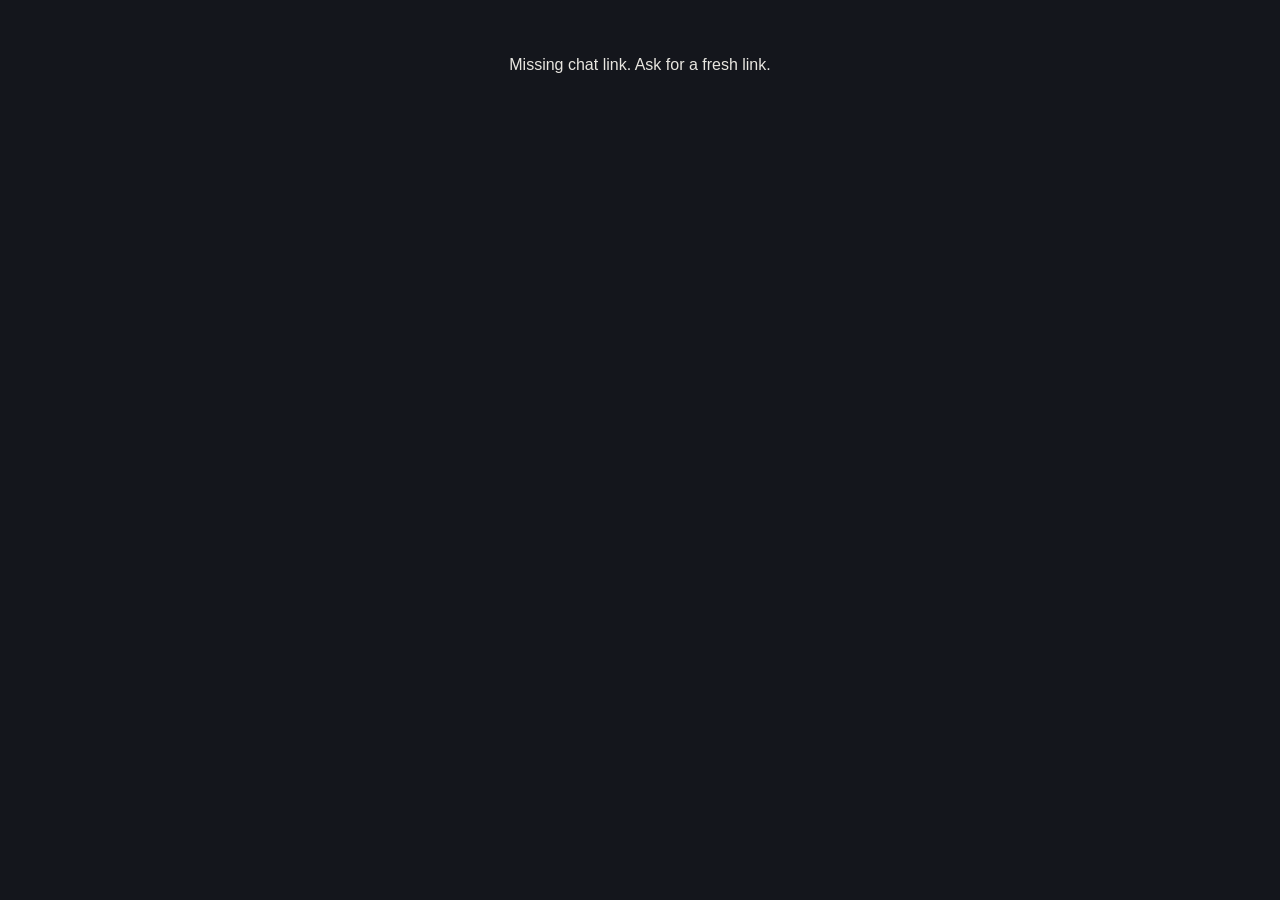
==== chat.html @ 68d4394c "v1" ====
<!DOCTYPE html>
<html lang="en">
<head>
<meta charset="UTF-8">
<meta name="viewport" content="width=device-width, initial-scale=1.0">
<title>Chat</title>
<link rel="stylesheet" href="css/style.css">
</head>
<body class="chat-room-body">

  <!-- JOIN SCREEN -->
  <div id="joinScreen" class="login-body" style="flex:1;">
    <div class="login-card chat-join-card">
      <h1 id="joinChatName">💬 Chat</h1>
      <p class="subtitle" id="joinSubtitle">Enter the current passcode to join</p>
      <form id="joinForm">
        <input type="text" id="joinUsername" placeholder="Your name or emoji (e.g. 🐼 Sam)" required maxlength="30">
        <input type="text" id="joinPasscode" placeholder="6-digit passcode" required maxlength="6" inputmode="numeric">
        <button type="submit">Join chat</button>
      </form>
      <p id="joinError" class="error"></p>
    </div>
  </div>

  <!-- CHAT ROOM -->
  <div id="roomScreen" class="hidden" style="display:none; flex-direction:column; height:100vh;">
    <div class="chat-room-header">
      <div>
        <h1 id="roomChatName">Chat</h1>
        <div class="chat-you" id="roomWhoAmI"></div>
      </div>
      <button id="leaveChatBtn" class="ghost-btn">Leave chat</button>
    </div>

    <div class="chat-messages" id="chatMessages"></div>

    <div class="chat-input-row" id="chatInputRow">
      <label class="ghost-btn upload-btn" title="Attach photo or video">
        📎
        <input type="file" id="chatFileInput" accept="image/*,video/*" hidden>
      </label>
      <button id="recordVoiceBtn" class="ghost-btn" title="Record voice message">🎤</button>
      <input type="text" id="chatTextInput" placeholder="Message...">
      <button id="sendChatBtn" class="primary-btn">Send</button>
    </div>
  </div>

  <script src="js/api.js"></script>
  <script src="js/chat.js"></script>
</body>
</html>
---- css/style.css ----
:root {
  --bg: #14161c;
  --bg-panel: #1c1f28;
  --bg-card: #23262f;
  --border: #33374280;
  --text: #e8e6e0;
  --text-dim: #9a9da6;
  --brass: #c9a961;
  --brass-dim: #8a7647;
  --danger: #c9645f;
  --radius: 10px;
  --font-ui: -apple-system, BlinkMacSystemFont, "Segoe UI", Inter, Roboto, sans-serif;
  --font-display: Georgia, "Times New Roman", serif;
}

[data-theme="light"] {
  --bg: #f3f1ea;
  --bg-panel: #ffffff;
  --bg-card: #fbfaf6;
  --border: #d8d3c4;
  --text: #23262f;
  --text-dim: #6b6f78;
  --brass: #9c7c3d;
  --brass-dim: #c9a961;
}

* { box-sizing: border-box; }

body {
  margin: 0;
  font-family: var(--font-ui);
  background: var(--bg);
  color: var(--text);
  min-height: 100vh;
  transition: background 0.2s ease, color 0.2s ease;
}

/* ---------- LOGIN ---------- */
.login-body {
  display: flex;
  align-items: center;
  justify-content: center;
}

.login-card {
  background: var(--bg-panel);
  border: 1px solid var(--border);
  border-radius: var(--radius);
  padding: 48px 40px;
  width: 100%;
  max-width: 360px;
  text-align: center;
}

.login-card h1 {
  font-family: var(--font-display);
  font-size: 28px;
  margin: 0 0 4px;
  letter-spacing: 0.5px;
}

.subtitle {
  color: var(--text-dim);
  font-size: 14px;
  margin: 0 0 28px;
}

.login-card form { display: flex; flex-direction: column; gap: 12px; }

input[type="password"], input[type="text"], textarea {
  background: var(--bg-card);
  border: 1px solid var(--border);
  border-radius: 6px;
  color: var(--text);
  padding: 12px 14px;
  font-size: 15px;
  font-family: var(--font-ui);
  width: 100%;
}

input:focus, textarea:focus {
  outline: none;
  border-color: var(--brass);
}

button { font-family: var(--font-ui); cursor: pointer; }

.primary-btn {
  background: var(--brass);
  color: #17181c;
  border: none;
  border-radius: 6px;
  padding: 12px 18px;
  font-weight: 600;
  font-size: 14px;
  transition: opacity 0.15s ease;
}
.primary-btn:hover { opacity: 0.85; }
.primary-btn:disabled { opacity: 0.5; cursor: not-allowed; }

.ghost-btn {
  background: transparent;
  color: var(--text-dim);
  border: 1px solid var(--border);
  border-radius: 6px;
  padding: 10px 16px;
  font-size: 14px;
}
.ghost-btn:hover { color: var(--text); border-color: var(--brass-dim); }

.danger-btn {
  background: transparent;
  color: var(--danger);
  border: 1px solid var(--danger);
  border-radius: 6px;
  padding: 10px 16px;
  font-size: 14px;
}
.danger-btn:hover { background: var(--danger); color: #17181c; }

.error { color: var(--danger); font-size: 13px; min-height: 18px; margin-top: 16px; }

/* ---------- DASHBOARD SHELL ---------- */
.topbar {
  display: flex;
  align-items: center;
  justify-content: space-between;
  padding: 18px 28px;
  border-bottom: 1px solid var(--border);
}

.topbar h1 {
  font-family: var(--font-display);
  font-size: 20px;
  margin: 0;
  letter-spacing: 0.5px;
}

.topbar-actions { display: flex; gap: 10px; }

.tabs {
  display: flex;
  gap: 4px;
  padding: 0 28px;
  border-bottom: 1px solid var(--border);
}

.tab-btn {
  background: none;
  border: none;
  color: var(--text-dim);
  padding: 14px 18px;
  font-size: 14px;
  border-bottom: 2px solid transparent;
}

.tab-btn.active { color: var(--brass); border-bottom-color: var(--brass); }

main { padding: 24px 28px 60px; max-width: 1100px; margin: 0 auto; }

.tab-content { display: none; }
.tab-content.active { display: block; }

.panel-header {
  display: flex;
  gap: 12px;
  align-items: center;
  justify-content: space-between;
  margin-bottom: 20px;
  flex-wrap: wrap;
}

.panel-header input[type="text"] { max-width: 280px; }

#uploadStatus { color: var(--text-dim); font-size: 13px; }

/* ---------- NOTES ---------- */
.notes-grid {
  display: grid;
  grid-template-columns: repeat(auto-fill, minmax(220px, 1fr));
  gap: 14px;
}

.note-card {
  background: var(--bg-card);
  border: 1px solid var(--border);
  border-radius: var(--radius);
  padding: 16px;
  cursor: pointer;
  transition: border-color 0.15s ease;
  display: flex;
  flex-direction: column;
  min-height: 120px;
}

.note-card:hover { border-color: var(--brass-dim); }

.note-card h3 { margin: 0 0 8px; font-size: 15px; }
.note-card p { margin: 0; color: var(--text-dim); font-size: 13px; flex: 1; overflow: hidden; }
.note-card .note-meta { margin-top: 10px; font-size: 11px; color: var(--brass-dim); }

.empty-state {
  color: var(--text-dim);
  text-align: center;
  padding: 60px 20px;
  font-size: 14px;
}

/* ---------- GALLERY ---------- */
.media-grid {
  display: grid;
  grid-template-columns: repeat(auto-fill, minmax(150px, 1fr));
  gap: 12px;
}

.media-thumb-wrap { cursor: pointer; }

.media-thumb {
  background: var(--bg-card);
  border: 1px solid var(--border);
  border-radius: var(--radius);
  aspect-ratio: 1;
  display: flex;
  align-items: center;
  justify-content: center;
  overflow: hidden;
  font-size: 32px;
  color: var(--text-dim);
  position: relative;
  transition: border-color 0.15s ease;
}

.media-thumb-wrap:hover .media-thumb { border-color: var(--brass-dim); }

.media-thumb img, .media-thumb video {
  width: 100%;
  height: 100%;
  object-fit: cover;
}

.media-badge {
  position: absolute;
  bottom: 6px;
  right: 6px;
  background: rgba(0,0,0,0.6);
  color: #fff;
  font-size: 11px;
  padding: 2px 6px;
  border-radius: 4px;
}

.media-name {
  margin-top: 6px;
  font-size: 12px;
  color: var(--text-dim);
  white-space: nowrap;
  overflow: hidden;
  text-overflow: ellipsis;
}

.upload-btn { display: inline-flex; align-items: center; cursor: pointer; }

/* ---------- MODAL ---------- */
.modal {
  position: fixed;
  inset: 0;
  background: rgba(0,0,0,0.6);
  display: flex;
  align-items: center;
  justify-content: center;
  z-index: 100;
  padding: 20px;
}

.modal.hidden { display: none; }

.modal-card {
  background: var(--bg-panel);
  border: 1px solid var(--border);
  border-radius: var(--radius);
  padding: 24px;
  width: 100%;
  max-width: 480px;
  max-height: 85vh;
  overflow-y: auto;
  display: flex;
  flex-direction: column;
  gap: 12px;
}

.media-preview-card { max-width: 640px; align-items: center; }
.media-preview-card img, .media-preview-card video {
  max-width: 100%;
  max-height: 60vh;
  border-radius: 6px;
}

.modal-actions {
  display: flex;
  justify-content: space-between;
  align-items: center;
  margin-top: 8px;
}
.modal-actions > div { display: flex; gap: 8px; }

/* ---------- CHAT (dashboard admin view) ---------- */
.hint-text { color: var(--text-dim); font-size: 13px; margin: -8px 0 20px; }

.chat-sessions-list { display: flex; flex-direction: column; gap: 14px; }

.chat-session-card {
  background: var(--bg-card);
  border: 1px solid var(--border);
  border-radius: var(--radius);
  padding: 18px 20px;
}

.chat-session-card.ended { opacity: 0.55; }

.chat-session-top {
  display: flex;
  justify-content: space-between;
  align-items: flex-start;
  gap: 12px;
  flex-wrap: wrap;
}

.chat-session-top h3 { margin: 0 0 4px; font-size: 16px; }
.chat-session-top .chat-meta { color: var(--text-dim); font-size: 12px; }

.chat-passcode {
  font-family: "SF Mono", Consolas, monospace;
  font-size: 22px;
  letter-spacing: 3px;
  color: var(--brass);
  background: var(--bg-panel);
  border: 1px solid var(--border);
  border-radius: 6px;
  padding: 6px 14px;
  text-align: center;
}
.chat-passcode-label { font-size: 10px; color: var(--text-dim); text-align: center; margin-top: 4px; letter-spacing: 1px; }

.chat-link-row {
  display: flex;
  gap: 8px;
  margin-top: 12px;
  align-items: center;
}
.chat-link-row input {
  flex: 1;
  font-size: 12px;
  color: var(--text-dim);
  background: var(--bg-panel);
}

.chat-participants {
  margin-top: 14px;
  display: flex;
  flex-wrap: wrap;
  gap: 8px;
}

.chat-participant-chip {
  display: flex;
  align-items: center;
  gap: 6px;
  background: var(--bg-panel);
  border: 1px solid var(--border);
  border-radius: 20px;
  padding: 4px 6px 4px 12px;
  font-size: 13px;
}

.chat-participant-chip button {
  background: none;
  border: none;
  color: var(--danger);
  cursor: pointer;
  font-size: 14px;
  line-height: 1;
  padding: 2px 6px;
}

.chat-session-actions { margin-top: 14px; display: flex; gap: 8px; }

/* ---------- CHAT ROOM (guest-facing) ---------- */
.chat-room-body { display: flex; flex-direction: column; height: 100vh; }

.chat-room-header {
  display: flex;
  justify-content: space-between;
  align-items: center;
  padding: 14px 20px;
  border-bottom: 1px solid var(--border);
}
.chat-room-header h1 { font-family: var(--font-display); font-size: 18px; margin: 0; }
.chat-room-header .chat-you { font-size: 12px; color: var(--text-dim); }

.chat-messages {
  flex: 1;
  overflow-y: auto;
  padding: 16px 20px;
  display: flex;
  flex-direction: column;
  gap: 10px;
}

.chat-msg { max-width: 70%; }
.chat-msg.own { align-self: flex-end; }
.chat-msg .chat-msg-author { font-size: 11px; color: var(--brass-dim); margin-bottom: 3px; }
.chat-msg .chat-msg-bubble {
  background: var(--bg-card);
  border: 1px solid var(--border);
  border-radius: 12px;
  padding: 8px 12px;
  font-size: 14px;
  word-break: break-word;
}
.chat-msg.own .chat-msg-bubble { background: var(--brass); color: #17181c; border-color: var(--brass); }
.chat-msg .chat-msg-bubble img, .chat-msg .chat-msg-bubble video { max-width: 100%; border-radius: 8px; display: block; }
.chat-msg .chat-msg-time { font-size: 10px; color: var(--text-dim); margin-top: 3px; }
.chat-msg .chat-file-pending { font-size: 13px; opacity: 0.8; cursor: pointer; }

.chat-input-row {
  display: flex;
  gap: 8px;
  padding: 14px 20px;
  border-top: 1px solid var(--border);
  align-items: center;
}
.chat-input-row input[type="text"] { flex: 1; }
.chat-input-row button { flex-shrink: 0; }
.chat-input-row.recording #recordVoiceBtn { background: var(--danger); border-color: var(--danger); color: #fff; }

.chat-join-card { max-width: 380px; }

@media (max-width: 600px) {
  .topbar, .tabs, main { padding-left: 16px; padding-right: 16px; }
  .panel-header { flex-direction: column; align-items: stretch; }
}
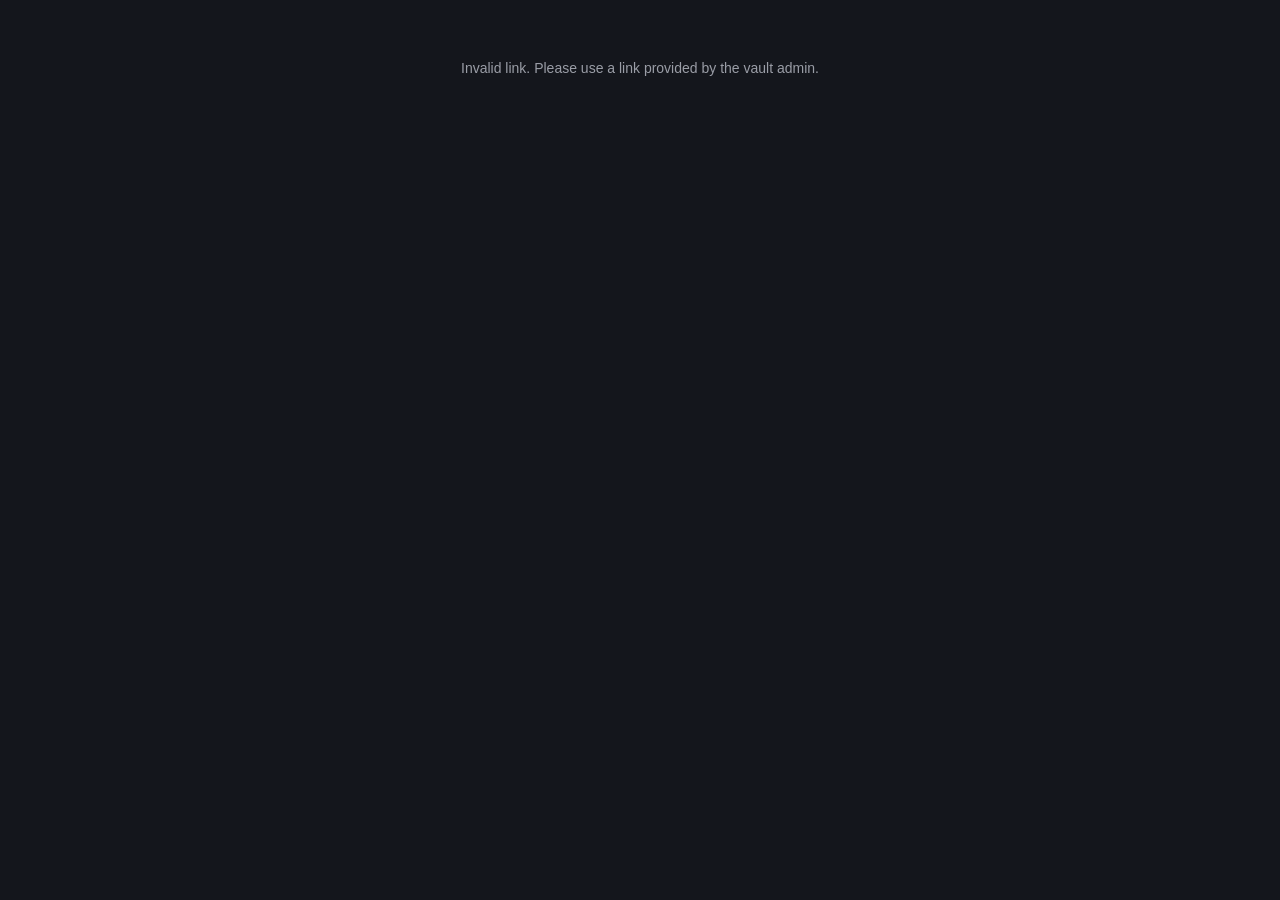
==== commit 2684dfd9: "v3" ====
--- a/chat.html
+++ b/chat.html
@@ -23,7 +23,7 @@
   </div>
 
   <!-- CHAT ROOM -->
-  <div id="roomScreen" class="hidden" style="display:none; flex-direction:column; height:100vh;">
+  <!-- <div id="roomScreen" class="hidden" style="display:none; flex-direction:column; height:100vh;">
     <div class="chat-room-header">
       <div>
         <h1 id="roomChatName">Chat</h1>
@@ -43,7 +43,53 @@
       <input type="text" id="chatTextInput" placeholder="Message...">
       <button id="sendChatBtn" class="primary-btn">Send</button>
     </div>
+  </div> -->
+
+<!-- ... keep head and joinScreen ... -->
+
+<!-- CHAT ROOM -->
+<div id="roomScreen" class="hidden" style="display:none;">
+  <div class="chat-container" id="chatContainer">
+    <!-- LEFT SIDEBAR -->
+    <aside class="chat-sidebar">
+      <div class="sidebar-header">
+        <h3>Chats</h3>
+        <button id="sidebarClose" class="ghost-btn" style="display:none;">✕</button>
+      </div>
+      <div class="sidebar-list" id="sidebarList">
+        <!-- Chat links populated here -->
+      </div>
+    </aside>
+
+    <!-- RIGHT CHAT WINDOW -->
+    <main class="chat-main">
+      <div class="chat-room-header">
+        <div style="display: flex; align-items: center;">
+          <button id="mobileBackBtn" class="ghost-btn">←</button>
+          <div>
+            <h1 id="roomChatName">Select a chat</h1>
+            <div class="chat-you" id="roomWhoAmI"></div>
+          </div>
+        </div>
+        <button id="leaveChatBtn" class="ghost-btn">Leave chat</button>
+      </div>
+
+      <div class="chat-messages" id="chatMessages">
+        <div class="empty-state">Select a conversation to start chatting</div>
+      </div>
+
+      <div class="chat-input-row" id="chatInputRow" style="visibility: hidden;">
+        <label class="ghost-btn upload-btn">
+          📎
+          <input type="file" id="chatFileInput" accept="image/*,video/*" hidden>
+        </label>
+        <button id="recordVoiceBtn" class="ghost-btn">🎤</button>
+        <input type="text" id="chatTextInput" placeholder="Message...">
+        <button id="sendChatBtn" class="primary-btn">Send</button>
+      </div>
+    </main>
   </div>
+</div>
 
   <script src="js/api.js"></script>
   <script src="js/chat.js"></script>
--- a/css/style.css
+++ b/css/style.css
@@ -439,3 +439,81 @@
   .topbar, .tabs, main { padding-left: 16px; padding-right: 16px; }
   .panel-header { flex-direction: column; align-items: stretch; }
 }
+
+/* ... keep existing styles ... */
+
+/* ---------- UPDATED CHAT LAYOUT ---------- */
+.chat-container {
+  display: flex;
+  height: 100vh;
+  width: 100%;
+  overflow: hidden;
+}
+
+/* Sidebar */
+.chat-sidebar {
+  width: 320px;
+  background: var(--bg-panel);
+  border-right: 1px solid var(--border);
+  display: flex;
+  flex-direction: column;
+  transition: transform 0.3s ease;
+}
+
+.sidebar-header {
+  padding: 20px;
+  border-bottom: 1px solid var(--border);
+  display: flex;
+  justify-content: space-between;
+  align-items: center;
+}
+
+.sidebar-list {
+  flex: 1;
+  overflow-y: auto;
+}
+
+.sidebar-item {
+  padding: 16px 20px;
+  cursor: pointer;
+  border-bottom: 1px solid var(--border);
+  transition: background 0.2s;
+}
+
+.sidebar-item:hover { background: var(--bg-card); }
+.sidebar-item.active { 
+  background: var(--bg-card); 
+  border-left: 3px solid var(--brass); 
+}
+
+.sidebar-item h4 { margin: 0 0 4px; font-size: 14px; }
+.sidebar-item p { margin: 0; font-size: 12px; color: var(--text-dim); }
+
+/* Main Window */
+.chat-main {
+  flex: 1;
+  display: flex;
+  flex-direction: column;
+  background: var(--bg);
+  position: relative;
+}
+
+#mobileBackBtn { display: none; margin-right: 10px; font-size: 20px; }
+
+/* Responsive Mobile View */
+@media (max-width: 768px) {
+  .chat-sidebar {
+    position: fixed;
+    z-index: 10;
+    height: 100%;
+    width: 100%;
+  }
+  
+  .chat-container.room-active .chat-sidebar {
+    transform: translateX(-100%);
+  }
+
+  .chat-container.room-active #mobileBackBtn {
+    display: inline-block;
+  }
+}
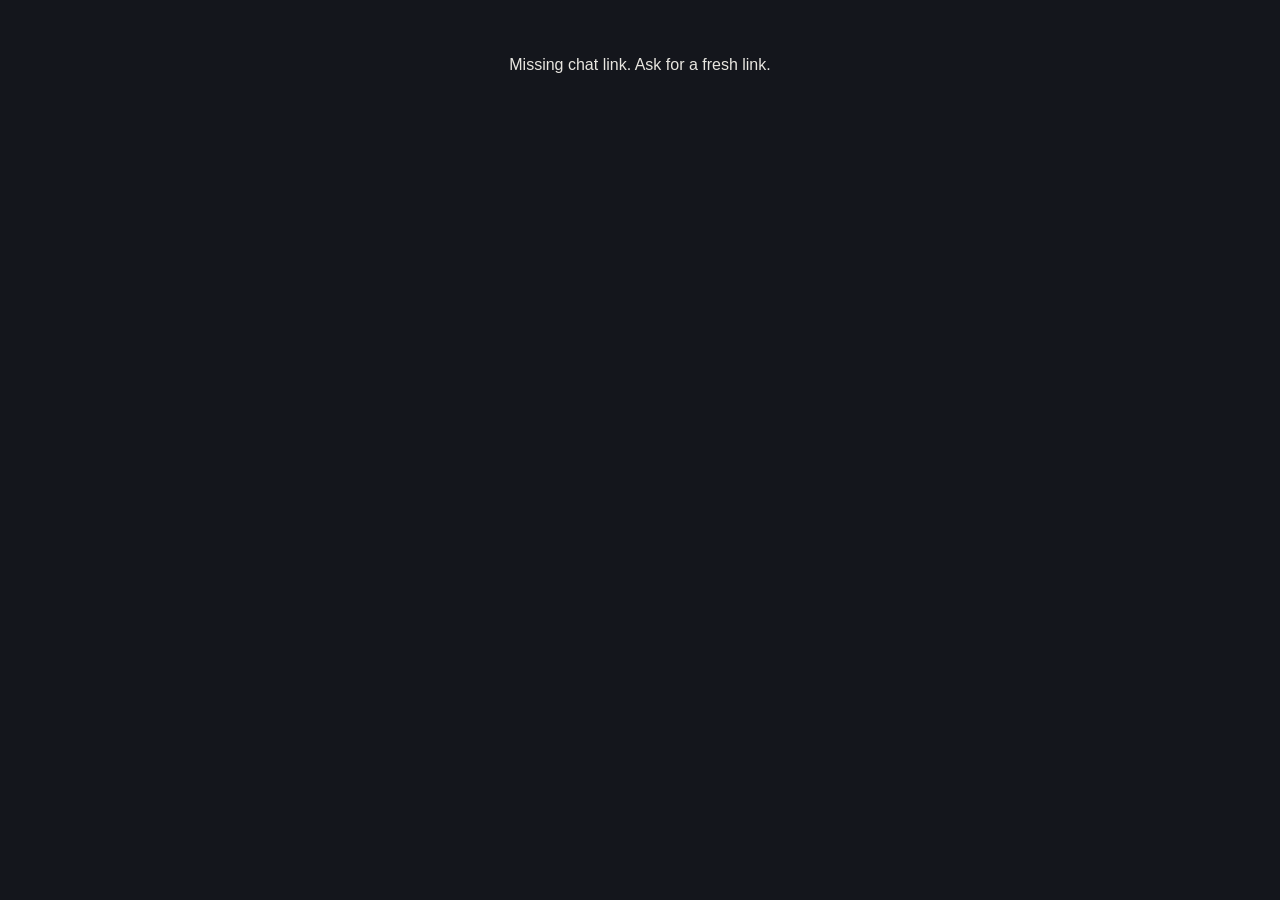
==== commit d78fa360: "v4" ====
--- a/chat.html
+++ b/chat.html
@@ -23,7 +23,7 @@
   </div>
 
   <!-- CHAT ROOM -->
-  <!-- <div id="roomScreen" class="hidden" style="display:none; flex-direction:column; height:100vh;">
+  <div id="roomScreen" class="hidden" style="display:none; flex-direction:column; height:100vh;">
     <div class="chat-room-header">
       <div>
         <h1 id="roomChatName">Chat</h1>
@@ -43,53 +43,7 @@
       <input type="text" id="chatTextInput" placeholder="Message...">
       <button id="sendChatBtn" class="primary-btn">Send</button>
     </div>
-  </div> -->
-
-<!-- ... keep head and joinScreen ... -->
-
-<!-- CHAT ROOM -->
-<div id="roomScreen" class="hidden" style="display:none;">
-  <div class="chat-container" id="chatContainer">
-    <!-- LEFT SIDEBAR -->
-    <aside class="chat-sidebar">
-      <div class="sidebar-header">
-        <h3>Chats</h3>
-        <button id="sidebarClose" class="ghost-btn" style="display:none;">✕</button>
-      </div>
-      <div class="sidebar-list" id="sidebarList">
-        <!-- Chat links populated here -->
-      </div>
-    </aside>
-
-    <!-- RIGHT CHAT WINDOW -->
-    <main class="chat-main">
-      <div class="chat-room-header">
-        <div style="display: flex; align-items: center;">
-          <button id="mobileBackBtn" class="ghost-btn">←</button>
-          <div>
-            <h1 id="roomChatName">Select a chat</h1>
-            <div class="chat-you" id="roomWhoAmI"></div>
-          </div>
-        </div>
-        <button id="leaveChatBtn" class="ghost-btn">Leave chat</button>
-      </div>
-
-      <div class="chat-messages" id="chatMessages">
-        <div class="empty-state">Select a conversation to start chatting</div>
-      </div>
-
-      <div class="chat-input-row" id="chatInputRow" style="visibility: hidden;">
-        <label class="ghost-btn upload-btn">
-          📎
-          <input type="file" id="chatFileInput" accept="image/*,video/*" hidden>
-        </label>
-        <button id="recordVoiceBtn" class="ghost-btn">🎤</button>
-        <input type="text" id="chatTextInput" placeholder="Message...">
-        <button id="sendChatBtn" class="primary-btn">Send</button>
-      </div>
-    </main>
   </div>
-</div>
 
   <script src="js/api.js"></script>
   <script src="js/chat.js"></script>
--- a/css/style.css
+++ b/css/style.css
@@ -439,81 +439,3 @@
   .topbar, .tabs, main { padding-left: 16px; padding-right: 16px; }
   .panel-header { flex-direction: column; align-items: stretch; }
 }
-
-/* ... keep existing styles ... */
-
-/* ---------- UPDATED CHAT LAYOUT ---------- */
-.chat-container {
-  display: flex;
-  height: 100vh;
-  width: 100%;
-  overflow: hidden;
-}
-
-/* Sidebar */
-.chat-sidebar {
-  width: 320px;
-  background: var(--bg-panel);
-  border-right: 1px solid var(--border);
-  display: flex;
-  flex-direction: column;
-  transition: transform 0.3s ease;
-}
-
-.sidebar-header {
-  padding: 20px;
-  border-bottom: 1px solid var(--border);
-  display: flex;
-  justify-content: space-between;
-  align-items: center;
-}
-
-.sidebar-list {
-  flex: 1;
-  overflow-y: auto;
-}
-
-.sidebar-item {
-  padding: 16px 20px;
-  cursor: pointer;
-  border-bottom: 1px solid var(--border);
-  transition: background 0.2s;
-}
-
-.sidebar-item:hover { background: var(--bg-card); }
-.sidebar-item.active { 
-  background: var(--bg-card); 
-  border-left: 3px solid var(--brass); 
-}
-
-.sidebar-item h4 { margin: 0 0 4px; font-size: 14px; }
-.sidebar-item p { margin: 0; font-size: 12px; color: var(--text-dim); }
-
-/* Main Window */
-.chat-main {
-  flex: 1;
-  display: flex;
-  flex-direction: column;
-  background: var(--bg);
-  position: relative;
-}
-
-#mobileBackBtn { display: none; margin-right: 10px; font-size: 20px; }
-
-/* Responsive Mobile View */
-@media (max-width: 768px) {
-  .chat-sidebar {
-    position: fixed;
-    z-index: 10;
-    height: 100%;
-    width: 100%;
-  }
-  
-  .chat-container.room-active .chat-sidebar {
-    transform: translateX(-100%);
-  }
-
-  .chat-container.room-active #mobileBackBtn {
-    display: inline-block;
-  }
-}
